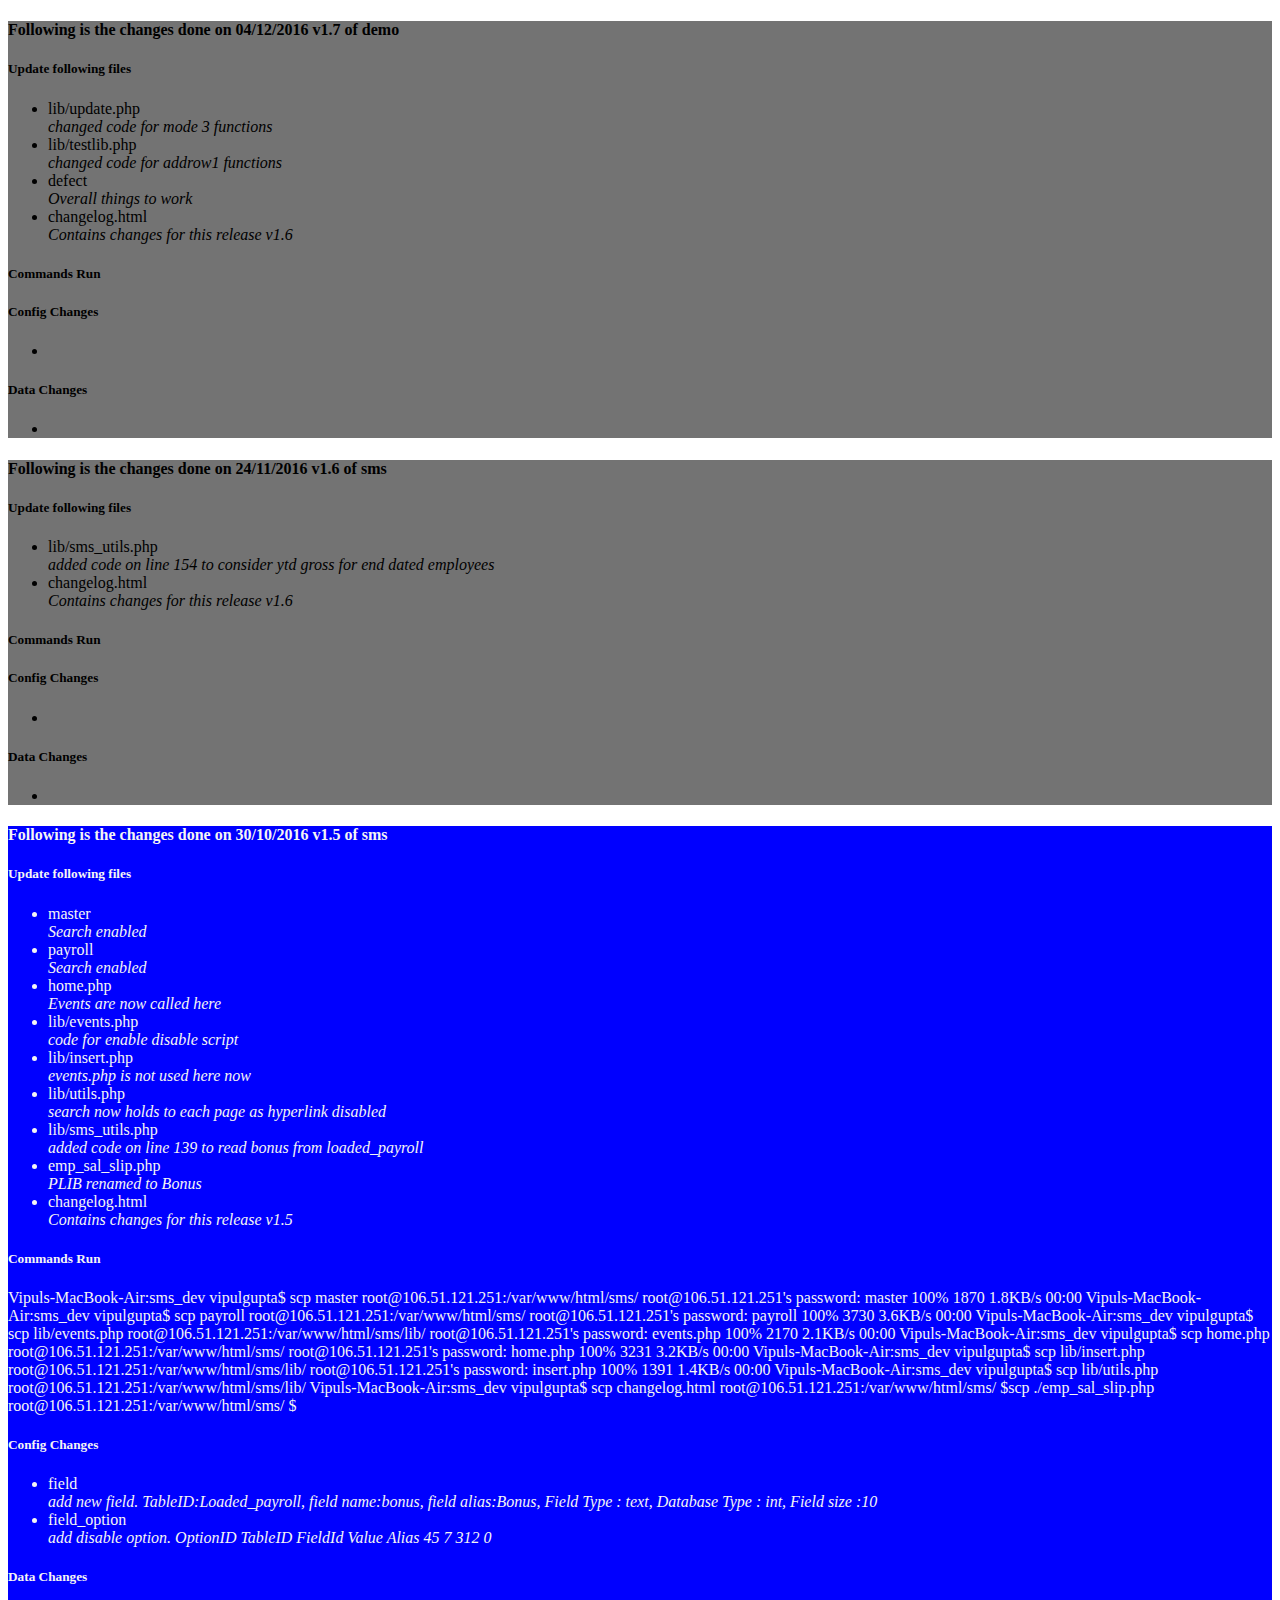
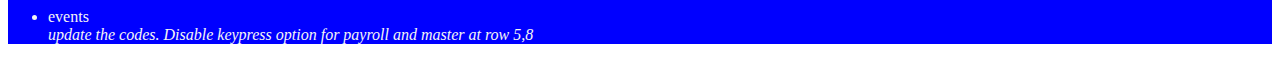
==== changelog.html @ faac6d23 "tmslibupdate" ====
<!DOCTYPE html>
<!--
To change this license header, choose License Headers in Project Properties.
To change this template file, choose Tools | Templates
and open the template in the editor.
-->
<html>
    <head>
        <title>Change Log</title>
        <meta charset="UTF-8">
        <meta name="viewport" content="width=device-width, initial-scale=1.0">
        <link href="css/style.css" rel="stylesheet"/>
    </head>
    <body>
        <div style="background-color: #737373; color: #000">
              <h4>Following is the changes done on 04/12/2016 v1.7 of demo </h4>
            <div>
            <h5>Update following files</h5> 
            <ul>
            <li>lib/update.php</li>
            <i>changed code for mode 3 functions</i>  
             <li>lib/testlib.php</li>
            <i>changed code for addrow1 functions</i>
             <li>defect</li>
            <i>Overall things to work</i> 
                <li>changelog.html</li><i>Contains changes for this release v1.6</i>
            </ul>
            
        </div>
                   
        <div>   
            <h5>Commands Run</h5>   
        </div>
            <div>
            <h5>Config Changes</h5> 
            <ul>
                <li></li><i></i>
             
            </ul>
            
        </div>
            <div>
            <h5>Data Changes</h5> 
            <ul>
                <li></li><i></i>
            </ul>
            
        </div>
        </div> 
        <div style="background-color: #737373; color: #000">
              <h4>Following is the changes done on 24/11/2016 v1.6 of sms </h4>
            <div>
            <h5>Update following files</h5> 
            <ul>
            <li>lib/sms_utils.php</li>
            <i>added code on line 154 to consider ytd gross for end dated employees</i>  
                <li>changelog.html</li><i>Contains changes for this release v1.6</i>
            </ul>
            
        </div>
                   
        <div>   
            <h5>Commands Run</h5>   
        </div>
            <div>
            <h5>Config Changes</h5> 
            <ul>
                <li></li><i></i>
             
            </ul>
            
        </div>
            <div>
            <h5>Data Changes</h5> 
            <ul>
                <li></li><i></i>
            </ul>
            
        </div>
        </div>  
        
        <div style="background-color:blue; color: whitesmoke"><h4>Following is the changes done on 30/10/2016 v1.5 of sms </h4>
            <div>
            <h5>Update following files</h5> 
            <ul>
                <li>master</li><i>Search enabled</i>
                <li>payroll</li><i>Search enabled</i>
                <li>home.php</li><i>Events are now called here</i>
                <li>lib/events.php</li><i>code for enable disable script</i>
                <li>lib/insert.php</li><i>events.php is not used here now</i>
                <li>lib/utils.php</li><i>search now holds to each page as hyperlink disabled</i>
                <li>lib/sms_utils.php</li><i>added code on line 139 to read bonus from loaded_payroll</i>
                <li>emp_sal_slip.php</li><i>PLIB renamed to Bonus</i>
                <li>changelog.html</li><i>Contains changes for this release v1.5</i>
            </ul>
            
        </div>
                   
        <div>   
            <h5>Commands Run</h5>
            Vipuls-MacBook-Air:sms_dev vipulgupta$ scp master root@106.51.121.251:/var/www/html/sms/
root@106.51.121.251's password: 
master                                                             100% 1870     1.8KB/s   00:00    
Vipuls-MacBook-Air:sms_dev vipulgupta$ scp payroll root@106.51.121.251:/var/www/html/sms/
root@106.51.121.251's password: 
payroll                                                            100% 3730     3.6KB/s   00:00    
Vipuls-MacBook-Air:sms_dev vipulgupta$ scp lib/events.php root@106.51.121.251:/var/www/html/sms/lib/
root@106.51.121.251's password: 
events.php                                                         100% 2170     2.1KB/s   00:00    
Vipuls-MacBook-Air:sms_dev vipulgupta$ scp home.php root@106.51.121.251:/var/www/html/sms/
root@106.51.121.251's password: 
home.php                                                           100% 3231     3.2KB/s   00:00    
Vipuls-MacBook-Air:sms_dev vipulgupta$ scp lib/insert.php root@106.51.121.251:/var/www/html/sms/lib/
root@106.51.121.251's password: 
insert.php                                                         100% 1391     1.4KB/s   00:00    
Vipuls-MacBook-Air:sms_dev vipulgupta$ scp lib/utils.php root@106.51.121.251:/var/www/html/sms/lib/
Vipuls-MacBook-Air:sms_dev vipulgupta$ scp changelog.html root@106.51.121.251:/var/www/html/sms/
$scp ./emp_sal_slip.php root@106.51.121.251:/var/www/html/sms/
$
        </div>
            <div>
            <h5>Config Changes</h5> 
            <ul>
                <li>field</li><i>add new field. TableID:Loaded_payroll, field name:bonus, 
                    field alias:Bonus, Field Type : text, Database Type : int, Field size :10</i>
                <li>field_option</li><i>add disable option.
                    OptionID	TableID	FieldId	Value	Alias 45 7 312
0</i>
            </ul>
            
        </div>
            <div>
            <h5>Data Changes</h5> 
            <ul>
                <li>events</li><i>update the codes. 
                    Disable keypress option for payroll and master at row 5,8</i>
            </ul>
            
        </div>
        </div> 
        
          
    </body>
</html>
---- css/style.css ----
label{display:inline;margin-bottom:0px;font-weight:bold}
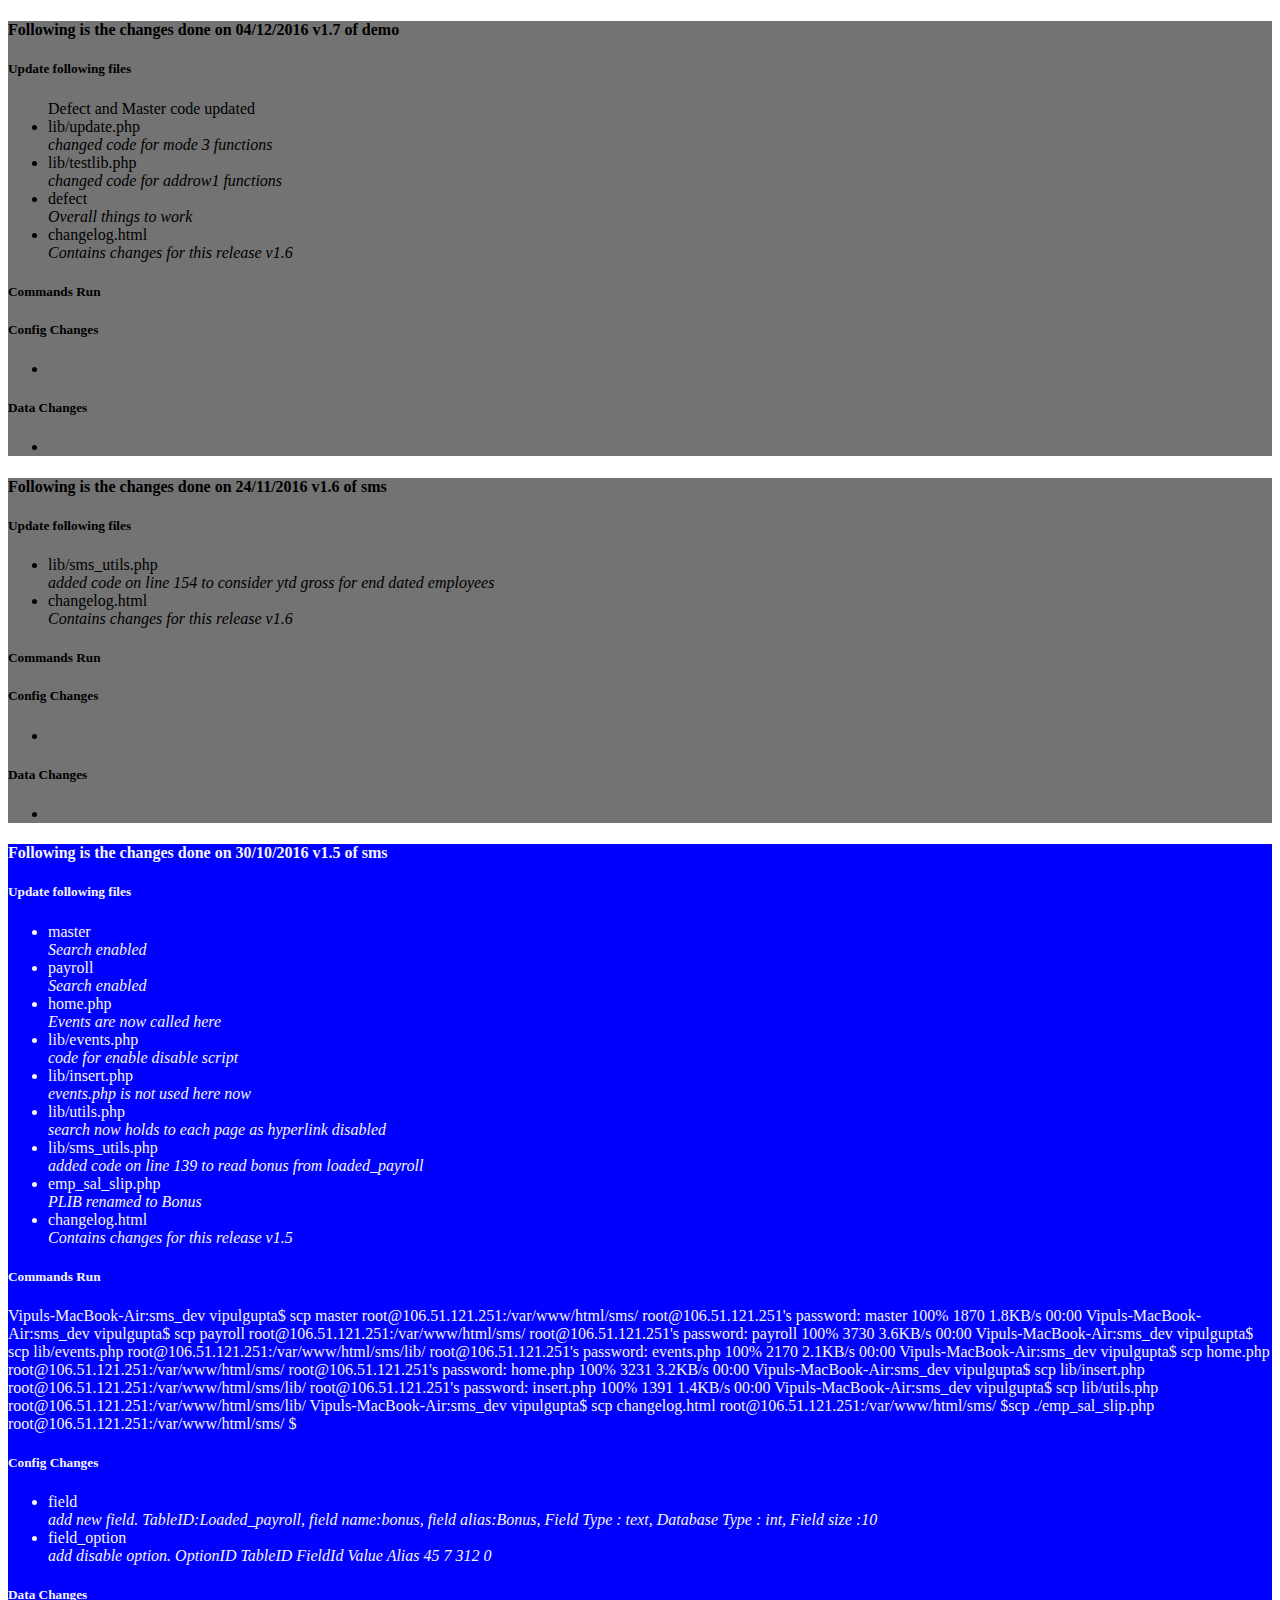
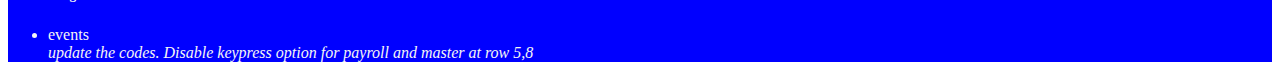
==== commit 07bfc472: "timetableupdate1.3" ====
--- a/changelog.html
+++ b/changelog.html
@@ -17,6 +17,7 @@
             <div>
             <h5>Update following files</h5> 
             <ul>
+                Defect and Master code updated
             <li>lib/update.php</li>
             <i>changed code for mode 3 functions</i>  
              <li>lib/testlib.php</li>
--- a/css/style.css
+++ b/css/style.css
@@ -1 +1,5 @@
-label{display:inline;margin-bottom:0px;font-weight:bold}+label{display:inline;margin-bottom:0px;font-weight:bold}
+
+.pagination li a.active {
+    background-color: rgba(168, 173, 175, 0.57);
+}
